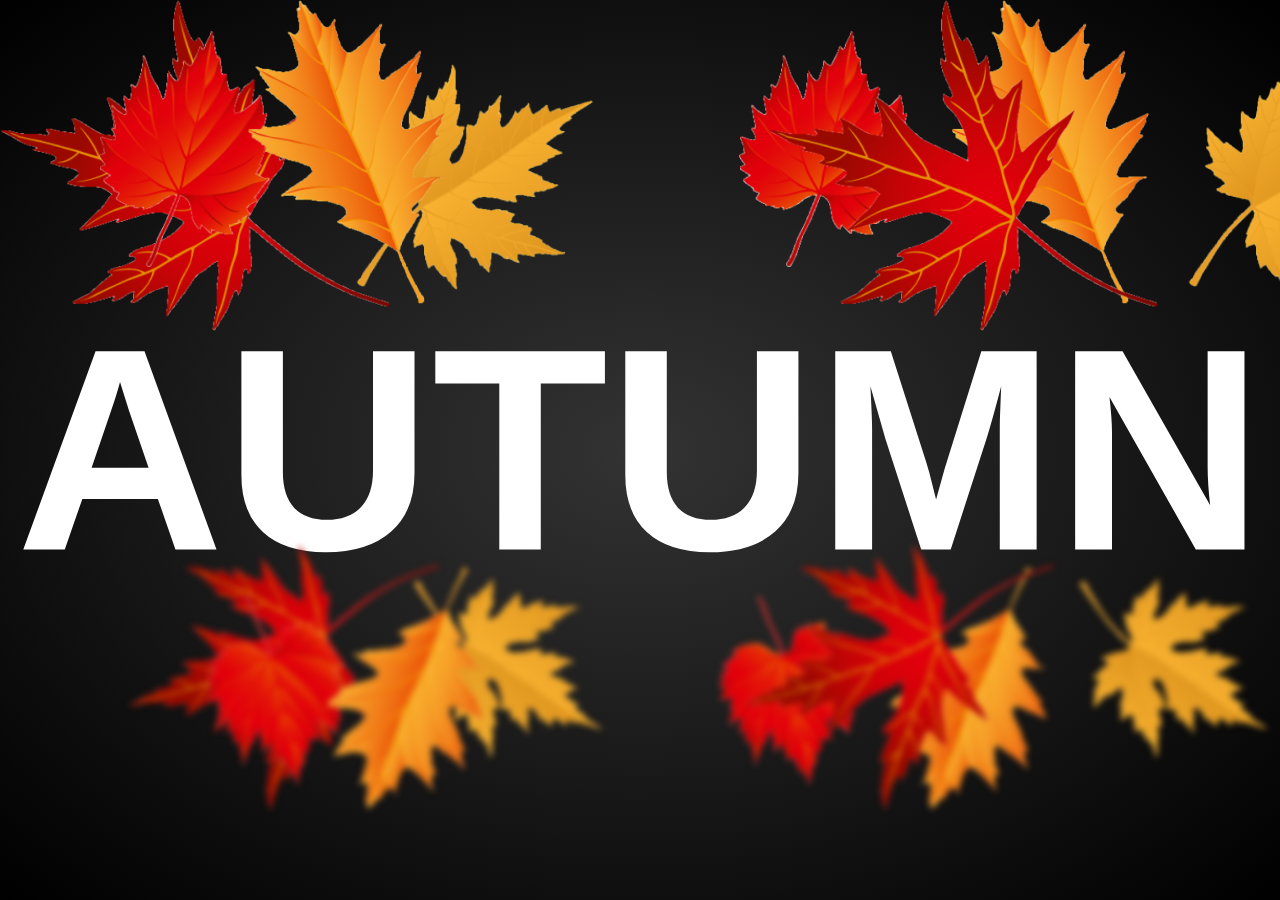
==== autumn.html @ 53c74dd4 "basic autumn page done" ====
<!DOCTYPE html>
<html>
<head>
<title>Seasons!</title>
<link rel="stylesheet" type="text/css" href="autumn.css">
</head>
<body>
    <section>

        <h2>Autumn</h2>

        <div class="set">
            <div><img src="img/autumn/leaves1.png"></div>
            <div><img src="img/autumn/leaves2.png"></div>
            <div><img src="img/autumn/leaves3.png"></div>
            <div><img src="img/autumn/leaves4.png"></div>
            <div><img src="img/autumn/leaves1.png"></div>
            <div><img src="img/autumn/leaves2.png"></div>
            <div><img src="img/autumn/leaves3.png"></div>
            <div><img src="img/autumn/leaves4.png"></div>
        </div>

        <div class="set set2">
            <div><img src="img/autumn/leaves1.png"></div>
            <div><img src="img/autumn/leaves2.png"></div>
            <div><img src="img/autumn/leaves3.png"></div>
            <div><img src="img/autumn/leaves4.png"></div>
            <div><img src="img/autumn/leaves1.png"></div>
            <div><img src="img/autumn/leaves2.png"></div>
            <div><img src="img/autumn/leaves3.png"></div>
            <div><img src="img/autumn/leaves4.png"></div>
         </div>

        <div class="set set3">
            <div><img src="img/autumn/leaves1.png"></div>
            <div><img src="img/autumn/leaves2.png"></div>
            <div><img src="img/autumn/leaves3.png"></div>
            <div><img src="img/autumn/leaves4.png"></div>
            <div><img src="img/autumn/leaves1.png"></div>
            <div><img src="img/autumn/leaves2.png"></div>
            <div><img src="img/autumn/leaves3.png"></div>
            <div><img src="img/autumn/leaves4.png"></div>
        </div>

    </section>
</body>
</html>
---- autumn.css ----
/* spring links 
https://www.freepik.com/free-vector/cute-owls-birds-tree_716099.htm
https://www.freepik.com/free-vector/flowers-icon-set_1488611.htm
*/

body {
    margin: 0;
    padding: 0;
    overflow: hidden;
}

section {
    position: absolute;
    width: 100%;
    height: 100%;
    background: radial-gradient(#333, #000);
}

.set {
    position: absolute;
    width: 100%;
    height: 100%;
    top: 0;
    left: 0;
}

.set div {
    position: absolute;
    display: block;
}

.set div:nth-child(1) {
    left: 20%;
    animation: animate 15s linear infinite;
    animation-delay: -7s;
}

.set div:nth-child(2) {
    left: 50%;
    animation: animate 20s linear infinite;
    animation-delay: -20s;
}

.set div:nth-child(3) {
    left: 70%;
    animation: animate 25s linear infinite;
    animation-delay: -3s;
}

.set div:nth-child(4) {
    left: 0%;
    animation: animate 15s linear infinite;
    animation-delay: -5s;
}

.set div:nth-child(5) {
    left: 85%;
    animation: animate 18s linear infinite;
    animation-delay: -10s;
}

.set div:nth-child(6) {
    left: 0%;
    animation: animate 12s linear infinite;
}

.set div:nth-child(7) {
    left: 15%;
    animation: animate 14s linear infinite;
}

.set div:nth-child(8) {
    left: 60%;
    animation: animate 19s linear infinite;
}
@keyframes animate {
    0% {
        opacity: 0;
        top: -10%;
        transform: translateX(20px) rotate(0deg);
    }

    10% {
        opacity: 1;
    }

    20% {
        transform: translateX(-20px) rotate(45deg);
    }

    40% {
        transform: translateX(-20px) rotate(90deg);
    }

    60% {
        transform: translateX(20px) rotate(135deg);
    }

    80% {
        transform: translateX(-20px) rotate(180deg);
    }

    100% {
        top: 110%;
        transform: translateX(-20px) rotate(225deg);
    }
}

.set2 {
    transform: scale(2) rotateY(180deg);
    filter: blur(2px);
}

.set2 {
    transform: scale(.8) rotateX(180deg);
    filter: blur(4px);
}

h2 {
    position: absolute;
    top: 50%;
    transform: translateY(-50%);
    width: 100%;
    text-align: center;
    text-transform: uppercase;
    color: #fff;
    margin: 0;
    padding: 0;
    font-size: 18em;
    font-family: sans-serif;
}
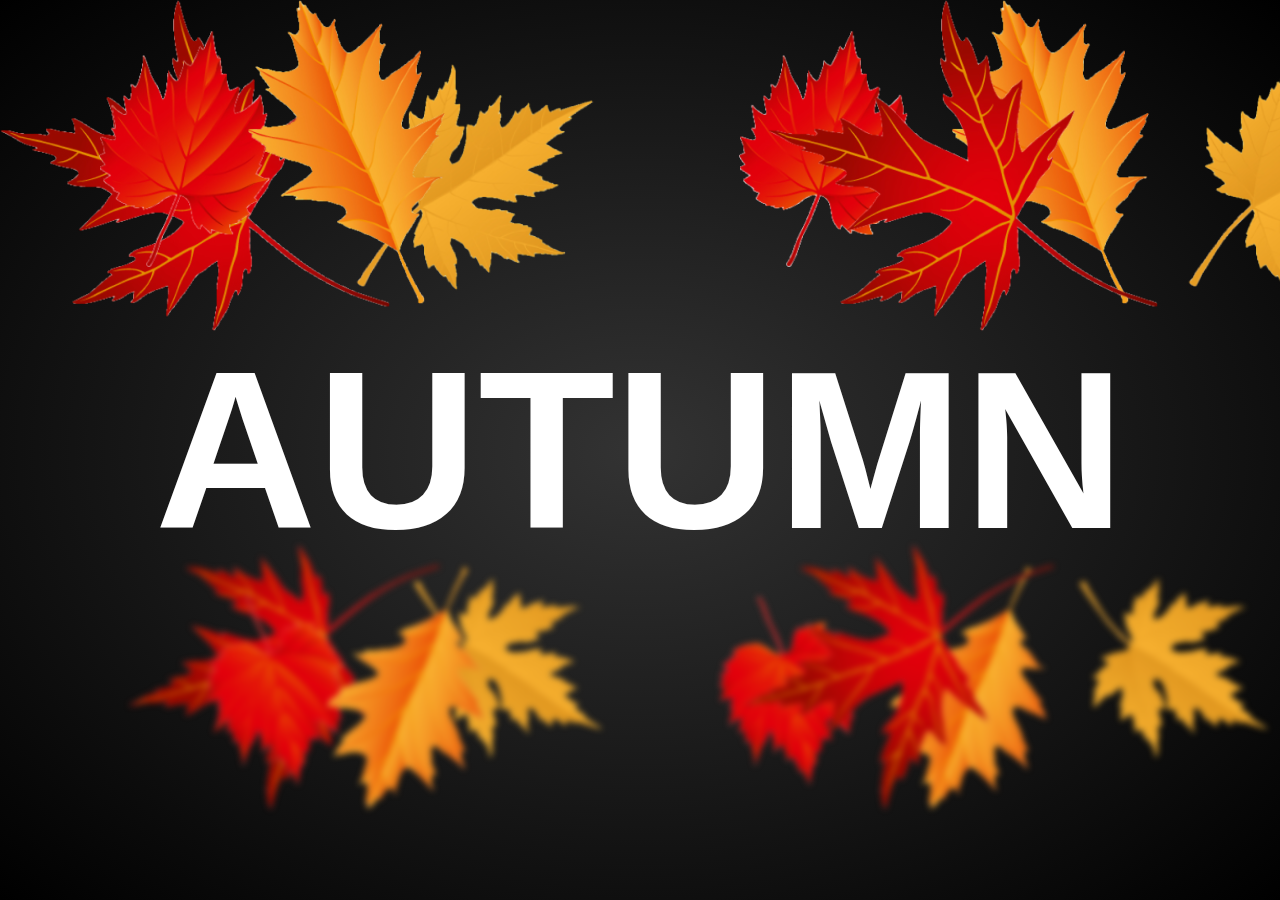
==== commit b547d5f2: "started the autumn nav bar" ====
--- a/autumn.html
+++ b/autumn.html
@@ -4,6 +4,47 @@
 <title>Seasons!</title>
 <link rel="stylesheet" type="text/css" href="autumn.css">
 </head>
+<header>
+<!--   <nav class="nav">
+
+        <div class="nav_content">
+            <ul class="nav_items">
+                <li class="nav_item">
+                    <span class="nav_item-text">
+                        Home
+                    </span>
+                </li>
+
+                <li class="nav_item">
+                    <span class="nav_item-text">
+                        Autumn
+                    </span>
+                </li>
+
+                <li class="nav_item">
+                    <span class="nav_item-text">
+                         Winter
+                    </span>
+                </li>
+
+                <li class="nav_item">
+                    <span class="nav_item-text">
+                         Summer
+                    </span>
+                </li>
+
+                <li class="nav_item">
+                    <span class="nav_item-text">
+                        Spring
+                    </span>
+                </li>
+            </ul>
+        </div>
+
+    </nav> --> 
+
+
+</header>
 <body>
     <section>
 
--- a/autumn.css
+++ b/autumn.css
@@ -126,7 +126,7 @@
     color: #fff;
     margin: 0;
     padding: 0;
-    font-size: 18em;
+    font-size: 14em;
     font-family: sans-serif;
 }
 
